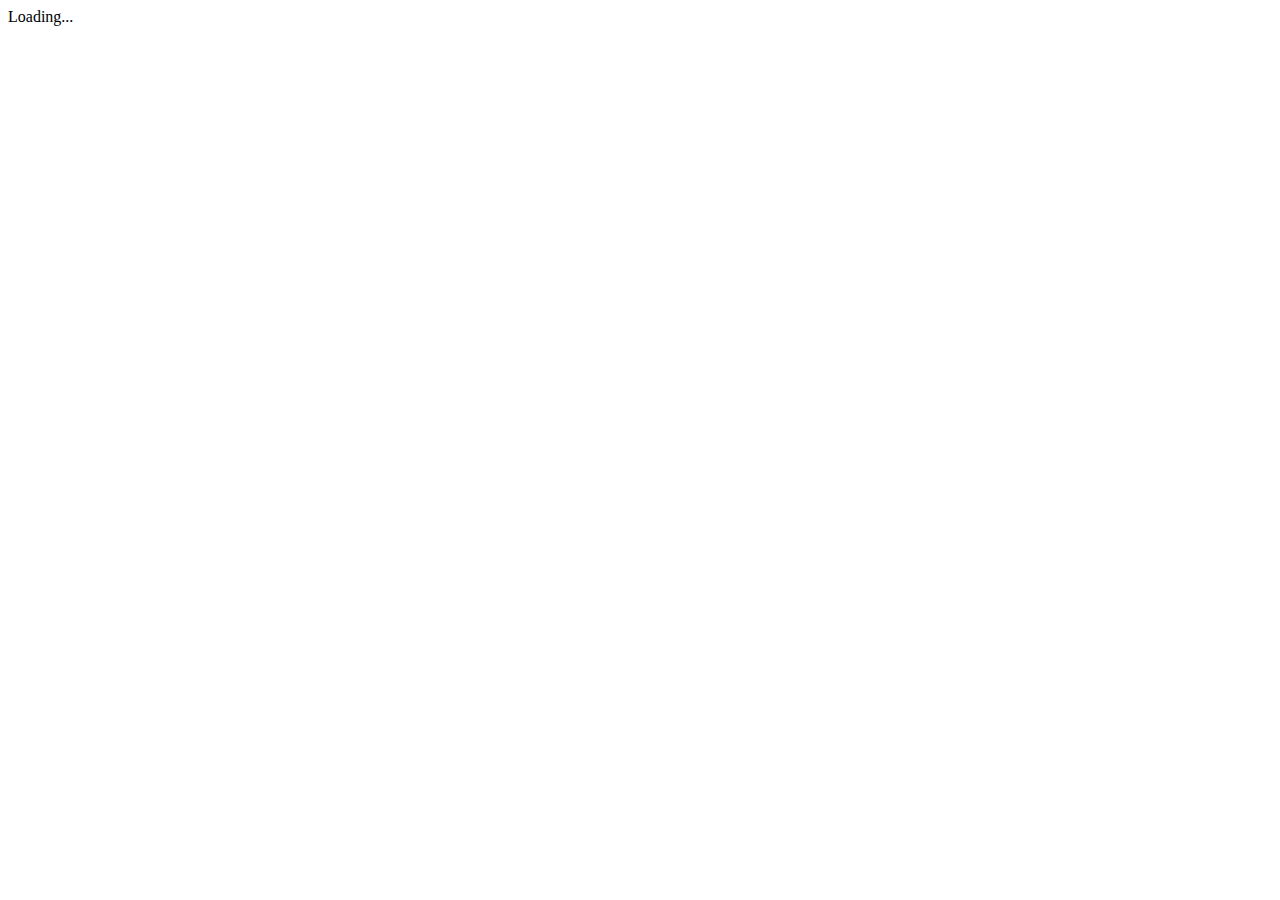
==== wwwroot/index.html @ 86e70bf8 "Basic Website Design" ====
﻿<!DOCTYPE html>
<html>
<head>
    <meta charset="utf-8" />
    <meta name="viewport" content="width=device-width" />
    <title>Lopez Auto Sales</title>
    <base href="/" />
    <link href="css/bootstrap/bootstrap.min.css" rel="stylesheet" />
    <link href="css/site.css" rel="stylesheet" />
    <link rel="icon" href="Images/favicon.ico">
</head>
<body>
    <app>Loading...</app>

    <script src="_framework/blazor.webassembly.js"></script>
</body>
</html>
---- wwwroot/css/site.css ----
﻿@import url('open-iconic/font/css/open-iconic-bootstrap.min.css');



html, body, app {
    font-family: 'Helvetica Neue', Helvetica, Arial, sans-serif;
    background-color: lightgray;
}

.navbar {
    background-color: skyblue;
    padding: 0 8%;
}

    .navbar .navbar-brand {
        font-weight: bolder;
        display: flex;
        align-items: center;
    }

        .navbar .navbar-brand img{
            height: 3em;
            margin-right: .5em;
        }

    .navbar .oi {
        width: 2rem;
        font-size: 1.1rem;
        vertical-align: text-top;
        top: -2px;
    }

.content {
    flex: 1;
    padding: 2% 5%;
}

    .content h1{
        text-align: center;
    }

.navbar-toggler {
    background-color: rgba(255, 255, 255, 0.1);
}

.nav-item {
    padding: 1%;
    margin-right: 1%;
}

    .nav-item a {
        border-radius: 4px;
        display: flex;
        align-items: center;
        white-space: nowrap;
    }

        .nav-item a.active {
            background-color: rgba(255,255,255,0.25);
        }

        .nav-item a:hover {
            background-color: rgba(255,255,255,0.1);
        }

.navbar-nav{
    flex-direction: row;
}

    .navbar-nav .nav-link{
        padding-left: 1em;
        padding-right: 1em;
    }

@media (min-width: 768px) {
    .navbar {
        flex-direction: row;
    }

    .navbar-toggler {
        display: none;
    }

    .navbar .collapse {
        display: flex;
    }
}

footer {
    margin-bottom: 1%;
}

    footer p{
        margin: 0;
        text-align: center;
        font-size: small;
    }

    footer a, footer a:hover, footer a:focus{
        color: black;
        text-decoration: none;
    }
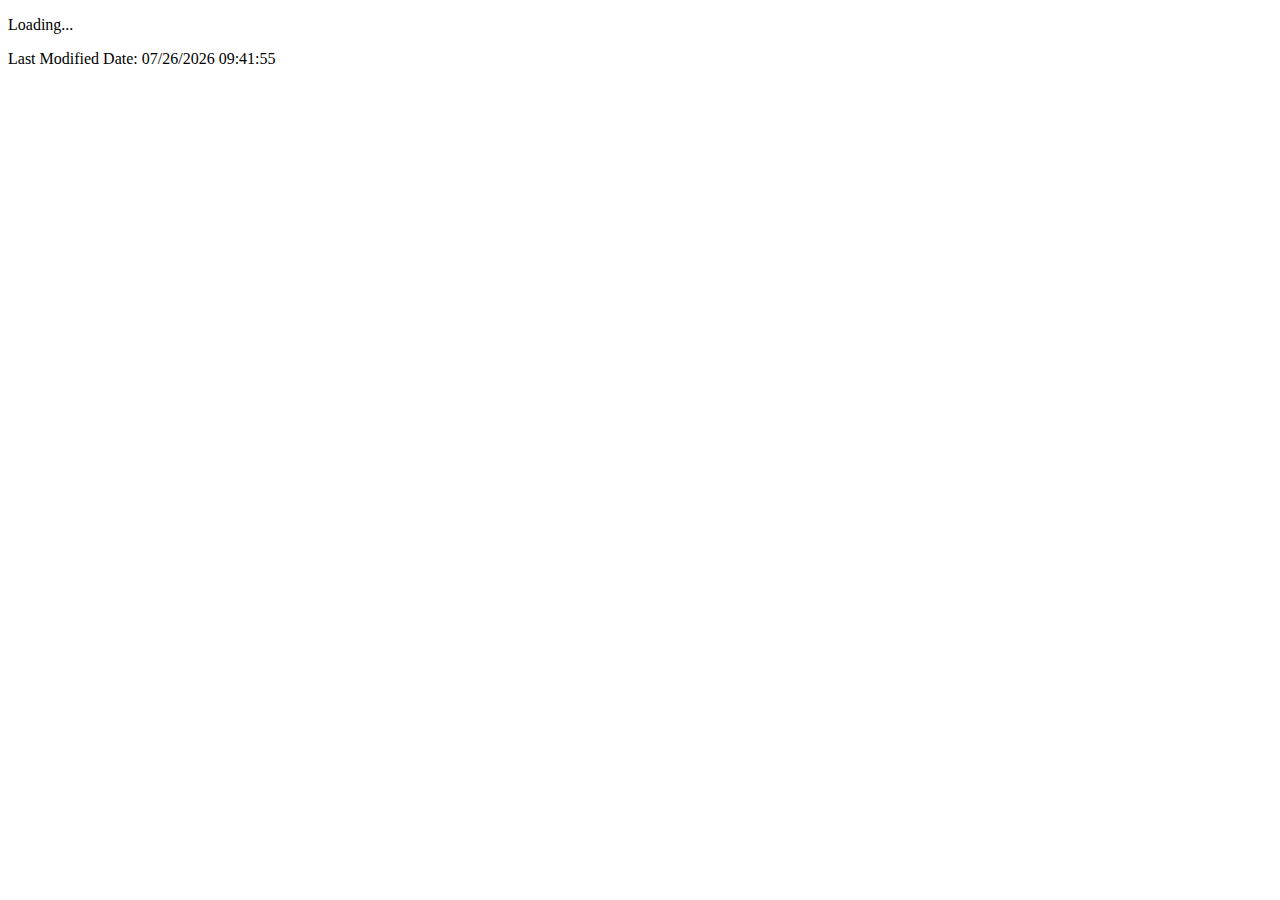
==== commit be99cb7c: "Google Analytics Tag" ====
--- a/wwwroot/index.html
+++ b/wwwroot/index.html
@@ -8,10 +8,56 @@
     <link href="css/bootstrap/bootstrap.min.css" rel="stylesheet" />
     <link href="css/site.css" rel="stylesheet" />
     <link rel="icon" href="Images/favicon.ico">
+    <!-- Global site tag (gtag.js) - Google Analytics -->
+    <script async src="https://www.googletagmanager.com/gtag/js?id=UA-133930041-1"></script>
+    <script>
+        window.dataLayer = window.dataLayer || [];
+        function gtag() { dataLayer.push(arguments); }
+        gtag('js', new Date());
+
+        gtag('config', 'UA-133930041-1');
+    </script>
+
 </head>
 <body>
-    <app>Loading...</app>
+    <app><p>Loading...</p></app>
+
+    <!-- Start Single Page Apps for GitHub Pages -->
+    <script type="text/javascript">
+        // Single Page Apps for GitHub Pages
+        // https://github.com/rafrex/spa-github-pages
+        // Copyright (c) 2016 Rafael Pedicini, licensed under the MIT License
+        // ----------------------------------------------------------------------
+        // This script checks to see if a redirect is present in the query string
+        // and converts it back into the correct url and adds it to the
+        // browser's history using window.history.replaceState(...),
+        // which won't cause the browser to attempt to load the new url.
+        // When the single page app is loaded further down in this file,
+        // the correct url will be waiting in the browser's history for
+        // the single page app to route accordingly.
+        (function (l) {
+            if (l.search) {
+                var q = {};
+                l.search.slice(1).split('&').forEach(function (v) {
+                    var a = v.split('=');
+                    q[a[0]] = a.slice(1).join('=').replace(/~and~/g, '&');
+                });
+                if (q.p !== undefined) {
+                    window.history.replaceState(null, null,
+                        l.pathname.slice(0, -1) + (q.p || '') +
+                        (q.q ? ('?' + q.q) : '') +
+                        l.hash
+                    );
+                }
+            }
+        }(window.location))
+    </script>
 
     <script src="_framework/blazor.webassembly.js"></script>
+    <div class="lastmodified">
+        <script language="Javascript">
+            document.write("Last Modified Date: " + document.lastModified);
+        </script>
+    </div>
 </body>
-</html>+</html>
--- a/wwwroot/css/site.css
+++ b/wwwroot/css/site.css
@@ -10,12 +10,15 @@
 .navbar {
     background-color: skyblue;
     padding: 0 8%;
+    width: 100%;
 }
 
     .navbar .navbar-brand {
         font-weight: bolder;
         display: flex;
         align-items: center;
+        margin-right: auto;
+        margin-left:auto;
     }
 
         .navbar .navbar-brand img{
@@ -32,20 +35,15 @@
 
 .content {
     flex: 1;
-    padding: 2% 5%;
+    padding: 1% 5%;
 }
 
     .content h1{
         text-align: center;
     }
 
-.navbar-toggler {
-    background-color: rgba(255, 255, 255, 0.1);
-}
-
 .nav-item {
-    padding: 1%;
-    margin-right: 1%;
+    margin-right:1%;
 }
 
     .nav-item a {
@@ -63,8 +61,10 @@
             background-color: rgba(255,255,255,0.1);
         }
 
-.navbar-nav{
+.navbar-nav {
     flex-direction: row;
+    margin-left: auto;
+    margin-right: auto;
 }
 
     .navbar-nav .nav-link{
@@ -72,22 +72,60 @@
         padding-right: 1em;
     }
 
-@media (min-width: 768px) {
-    .navbar {
-        flex-direction: row;
+.jumbotron p{
+    margin-bottom: 0;
+}
+
+.resizable {
+    width: 100%;
+    height: 30em;
+}
+
+    .resizable iframe{
+        width: 100%;
+        height: 100%;
     }
 
-    .navbar-toggler {
-        display: none;
-    }
-
-    .navbar .collapse {
-        display: flex;
+@media(max-width: 400px){
+    .navbar .navbar-nav{
+        flex-direction: column;
     }
 }
 
+.card{
+    padding-left: 0;
+    padding-right: 0;
+}
+
+    .card .card-header{
+        font-weight: bold;
+    }
+
+.carimg{
+    max-height: 1080px;
+    width: auto;
+}
+
+.figures{
+    display: flex;
+    flex-wrap: wrap;
+    text-align: center;
+}
+
+    .figures .btn{
+        padding: 0;
+    }
+
+    .figures .figure-img{
+        margin-bottom: 0;
+    }
+
+    .figures .figure-caption{
+        text-align: left;
+        color: black;
+    }
+
 footer {
-    margin-bottom: 1%;
 }
 
     footer p{
@@ -99,4 +137,9 @@
     footer a, footer a:hover, footer a:focus{
         color: black;
         text-decoration: none;
-    }+    }
+
+.lastmodified{
+    font-size: x-small;
+    margin-left: 1%;
+}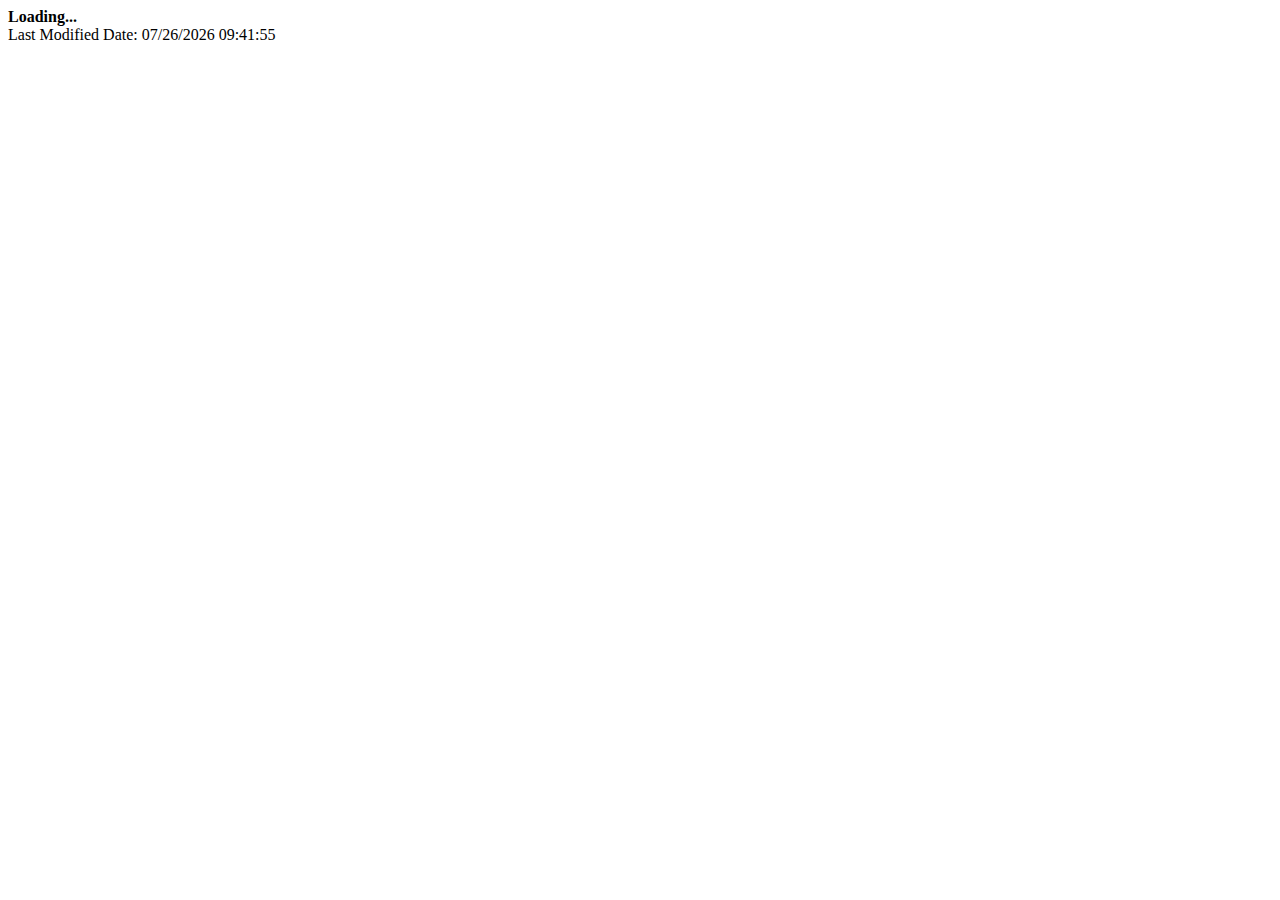
==== commit 136c221a: "Sorting Cars Option" ====
--- a/wwwroot/index.html
+++ b/wwwroot/index.html
@@ -17,12 +17,6 @@
 
         gtag('config', 'UA-133930041-1');
     </script>
-
-</head>
-<body>
-    <app><p>Loading...</p></app>
-
-    <!-- Start Single Page Apps for GitHub Pages -->
     <script type="text/javascript">
         // Single Page Apps for GitHub Pages
         // https://github.com/rafrex/spa-github-pages
@@ -52,7 +46,12 @@
             }
         }(window.location))
     </script>
-
+</head>
+<body>
+    <app>
+        <strong>Loading...</strong>&nbsp;
+        <div class="spinner-border ml-auto" role="status" aria-hidden="true"></div>
+    </app>
     <script src="_framework/blazor.webassembly.js"></script>
     <div class="lastmodified">
         <script language="Javascript">
--- a/wwwroot/css/site.css
+++ b/wwwroot/css/site.css
@@ -19,6 +19,7 @@
         align-items: center;
         margin-right: auto;
         margin-left:auto;
+        flex-wrap: wrap;
     }
 
         .navbar .navbar-brand img{
@@ -34,12 +35,21 @@
     }
 
 .content {
-    flex: 1;
     padding: 1% 5%;
 }
 
     .content h1{
         text-align: center;
+    }
+
+.btn-toolbar{
+    padding-bottom: 1%;
+    display: block;
+    text-align: center;
+}
+
+    .btn-toolbar .btn-group{
+        display: inline-block;
     }
 
 .nav-item {
@@ -87,23 +97,38 @@
     }
 
 @media(max-width: 400px){
-    .navbar .navbar-nav{
-        flex-direction: column;
+    .navbar{
+        padding: 0;
     }
+
+        .navbar .navbar-nav{
+            flex-direction: column;
+            width: 80%;
+            text-align: center;
+        }
 }
 
-.card{
+.view{
     padding-left: 0;
     padding-right: 0;
+    text-align: center;
 }
 
-    .card .card-header{
+    .view .list-header{
         font-weight: bold;
     }
 
-.carimg{
-    max-height: 1080px;
-    width: auto;
+    .view .list-group-item{
+        display: inline-block;
+    }
+
+    .view .img-top{
+        max-width: 720px;
+        width: 100%;
+    }
+
+.text-align-left{
+    text-align: left;
 }
 
 .figures{
@@ -111,21 +136,22 @@
     flex-wrap: wrap;
     text-align: center;
 }
-
-    .figures .btn{
-        padding: 0;
+    
+    .figures .figure, .figures .figure-img{
+        margin: 0;
     }
 
-    .figures .figure-img{
-        margin-bottom: 0;
+    .figures .btn, .prevnext .btn{
+        padding: 0;
+        margin-bottom: 1em;
     }
 
     .figures .figure-caption{
-        text-align: left;
         color: black;
     }
 
 footer {
+    margin-bottom: .5em;
 }
 
     footer p{
